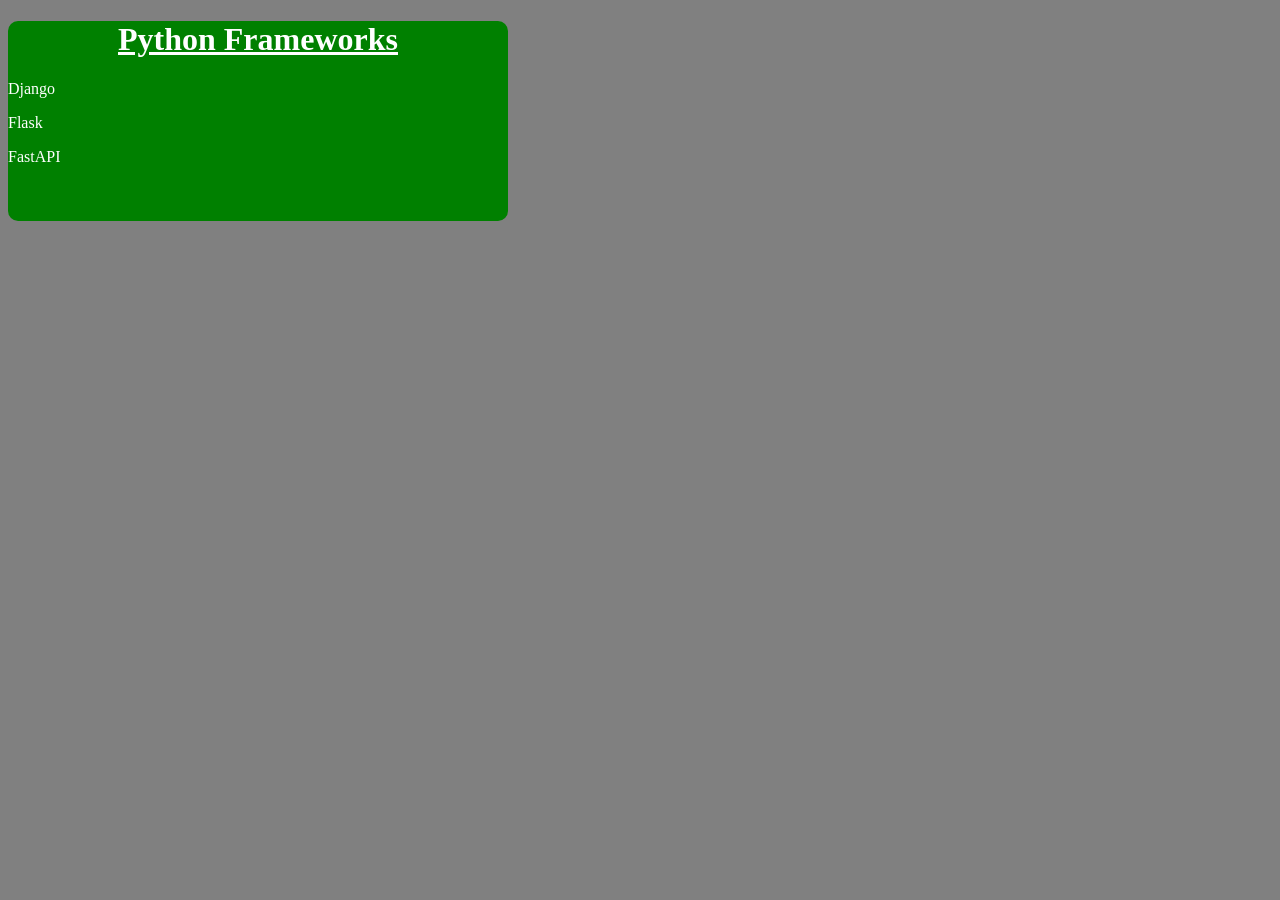
==== Box/index.html @ abee6203 "css started" ====
<!DOCTYPE html>
<html lang="en">
<head>
    <meta charset="UTF-8">
    <meta name="viewport" content="width=device-width, initial-scale=1.0">
    <title>Document</title>
    <link rel="stylesheet" href="./style.css">
</head>
<body class="body-bg">
    <div class="card">
        <h1 class="card-heading">Python Frameworks</h1>
        <p>Django</p>
        <p>Flask</p>
        <p>FastAPI</p>
    </div>
</body>
</html>
---- Box/style.css ----
.card{
    background-color: green;
    width: 500px;
    height: 200px;
    color: white;
    border-radius: 10px;
}

.card-heading{
    text-align: center;
    text-decoration: underline;
}

.body-bg{
    background-color: gray;
}
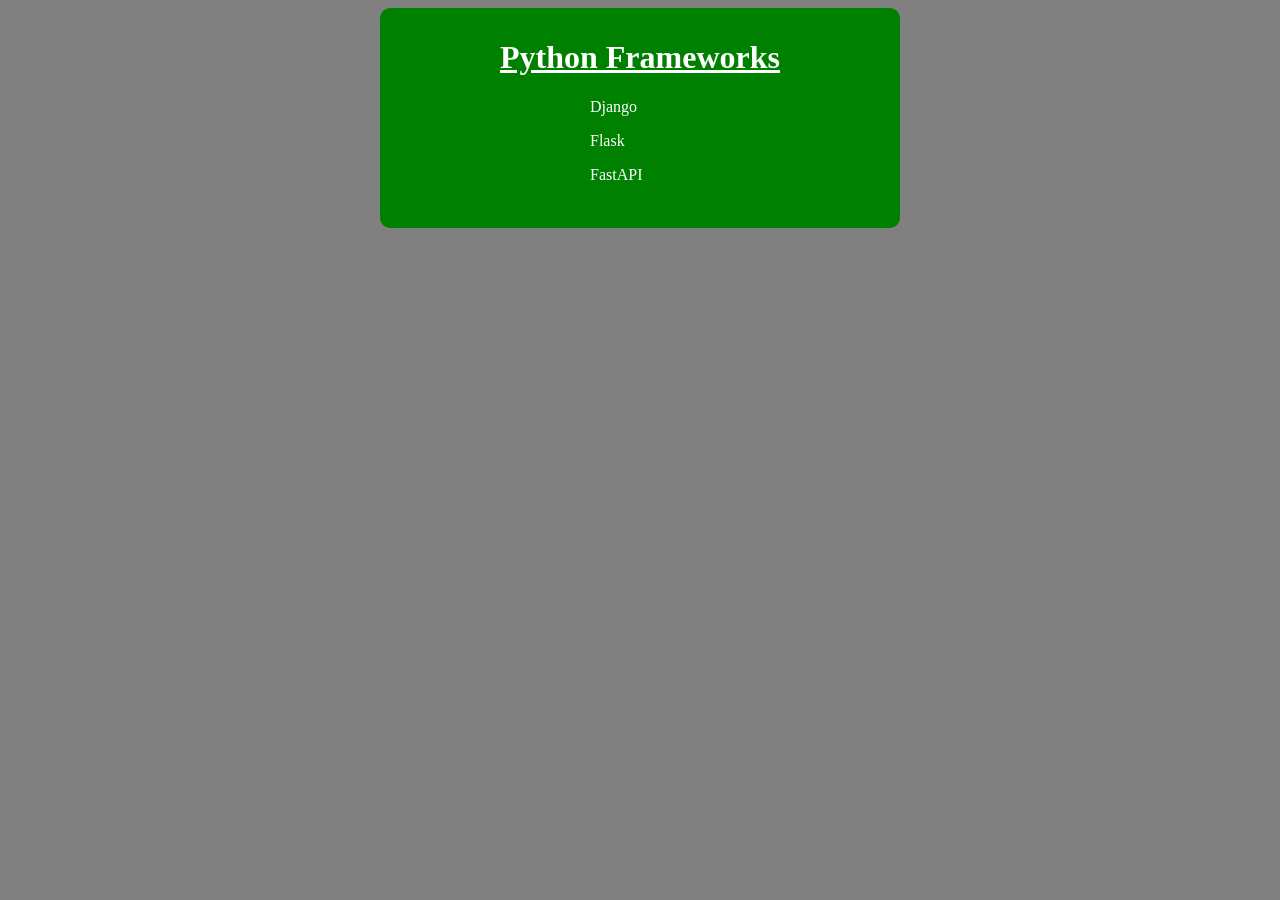
==== commit 5d680825: "Box update" ====
--- a/Box/index.html
+++ b/Box/index.html
@@ -9,9 +9,11 @@
 <body class="body-bg">
     <div class="card">
         <h1 class="card-heading">Python Frameworks</h1>
+        <div class="card-body">
         <p>Django</p>
         <p>Flask</p>
         <p>FastAPI</p>
+        </div>
     </div>
 </body>
 </html>
--- a/Box/style.css
+++ b/Box/style.css
@@ -4,6 +4,9 @@
     height: 200px;
     color: white;
     border-radius: 10px;
+    padding: 10px;
+    margin-right: auto;
+    margin-left: auto;
 }
 
 .card-heading{
@@ -13,4 +16,10 @@
 
 .body-bg{
     background-color: gray;
+}
+
+.card-body{
+    width: 100px;
+    margin-left: auto;
+    margin-right: auto;
 }
